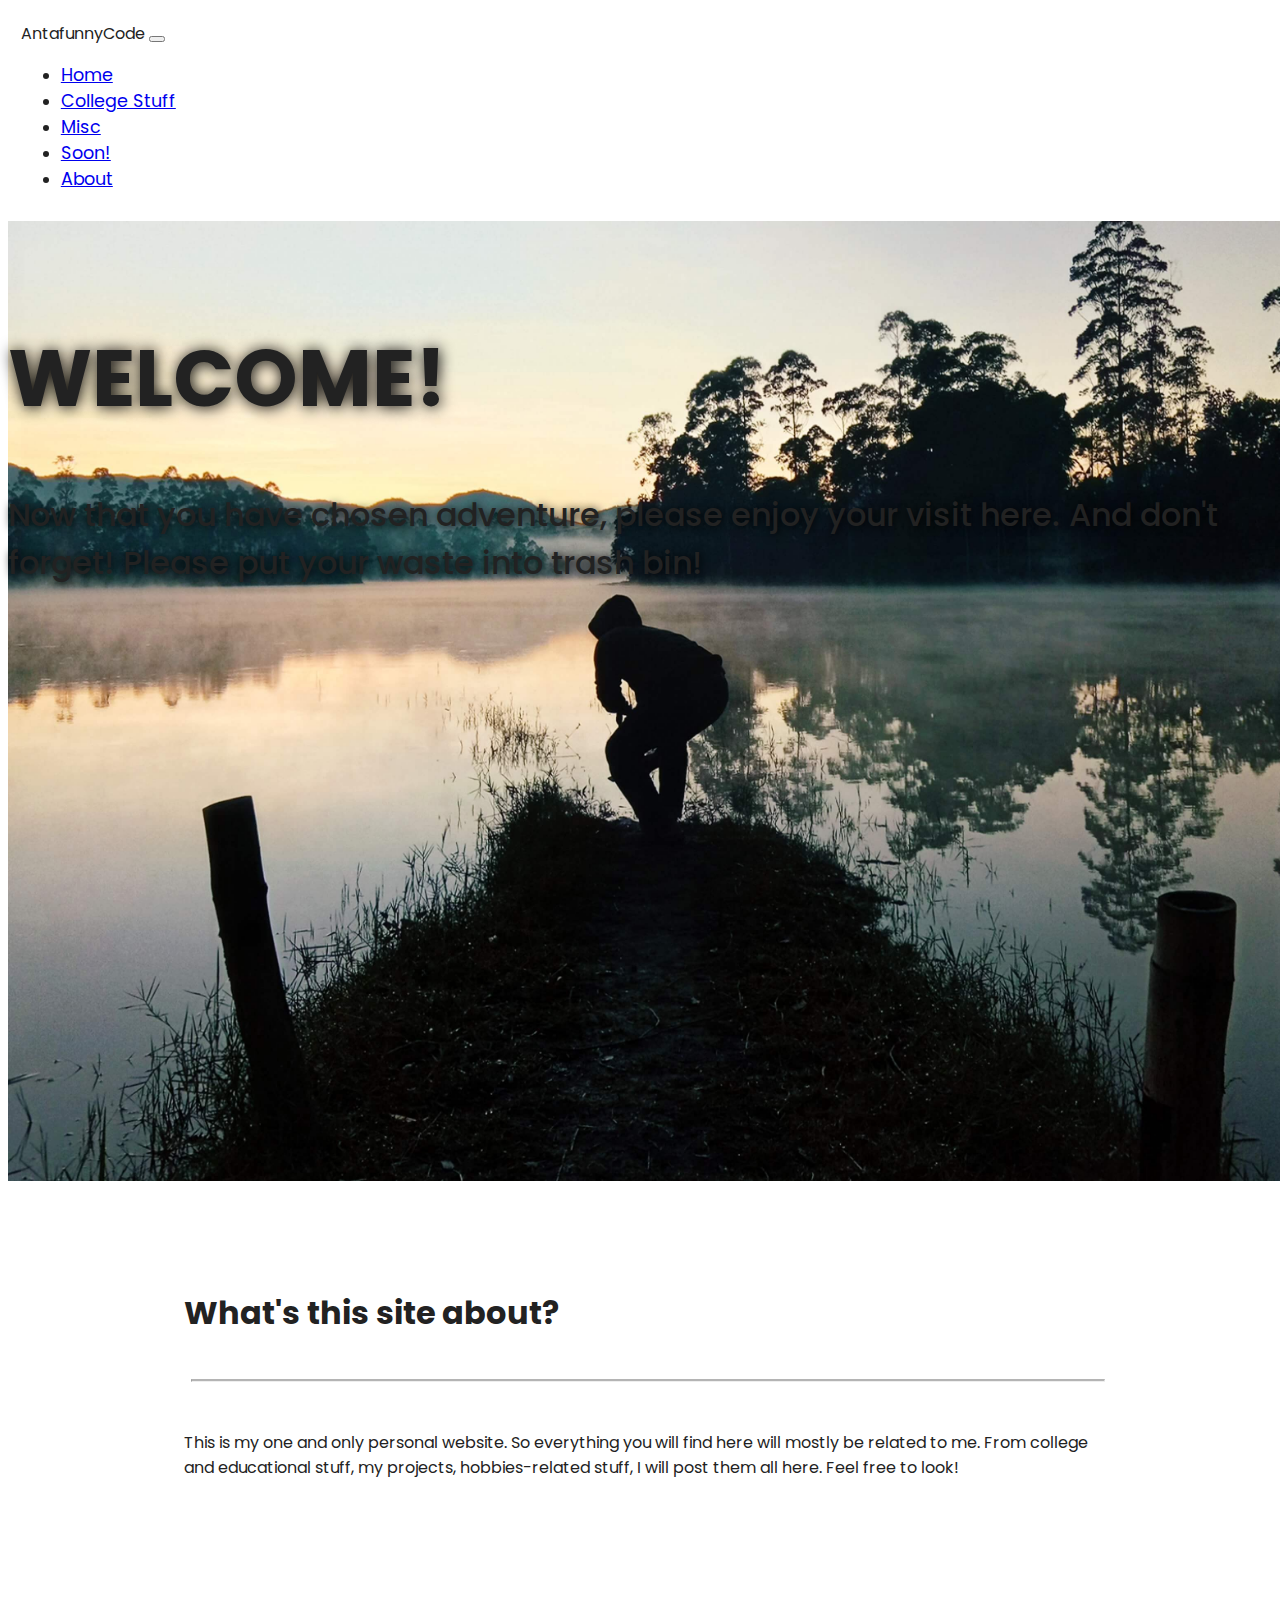
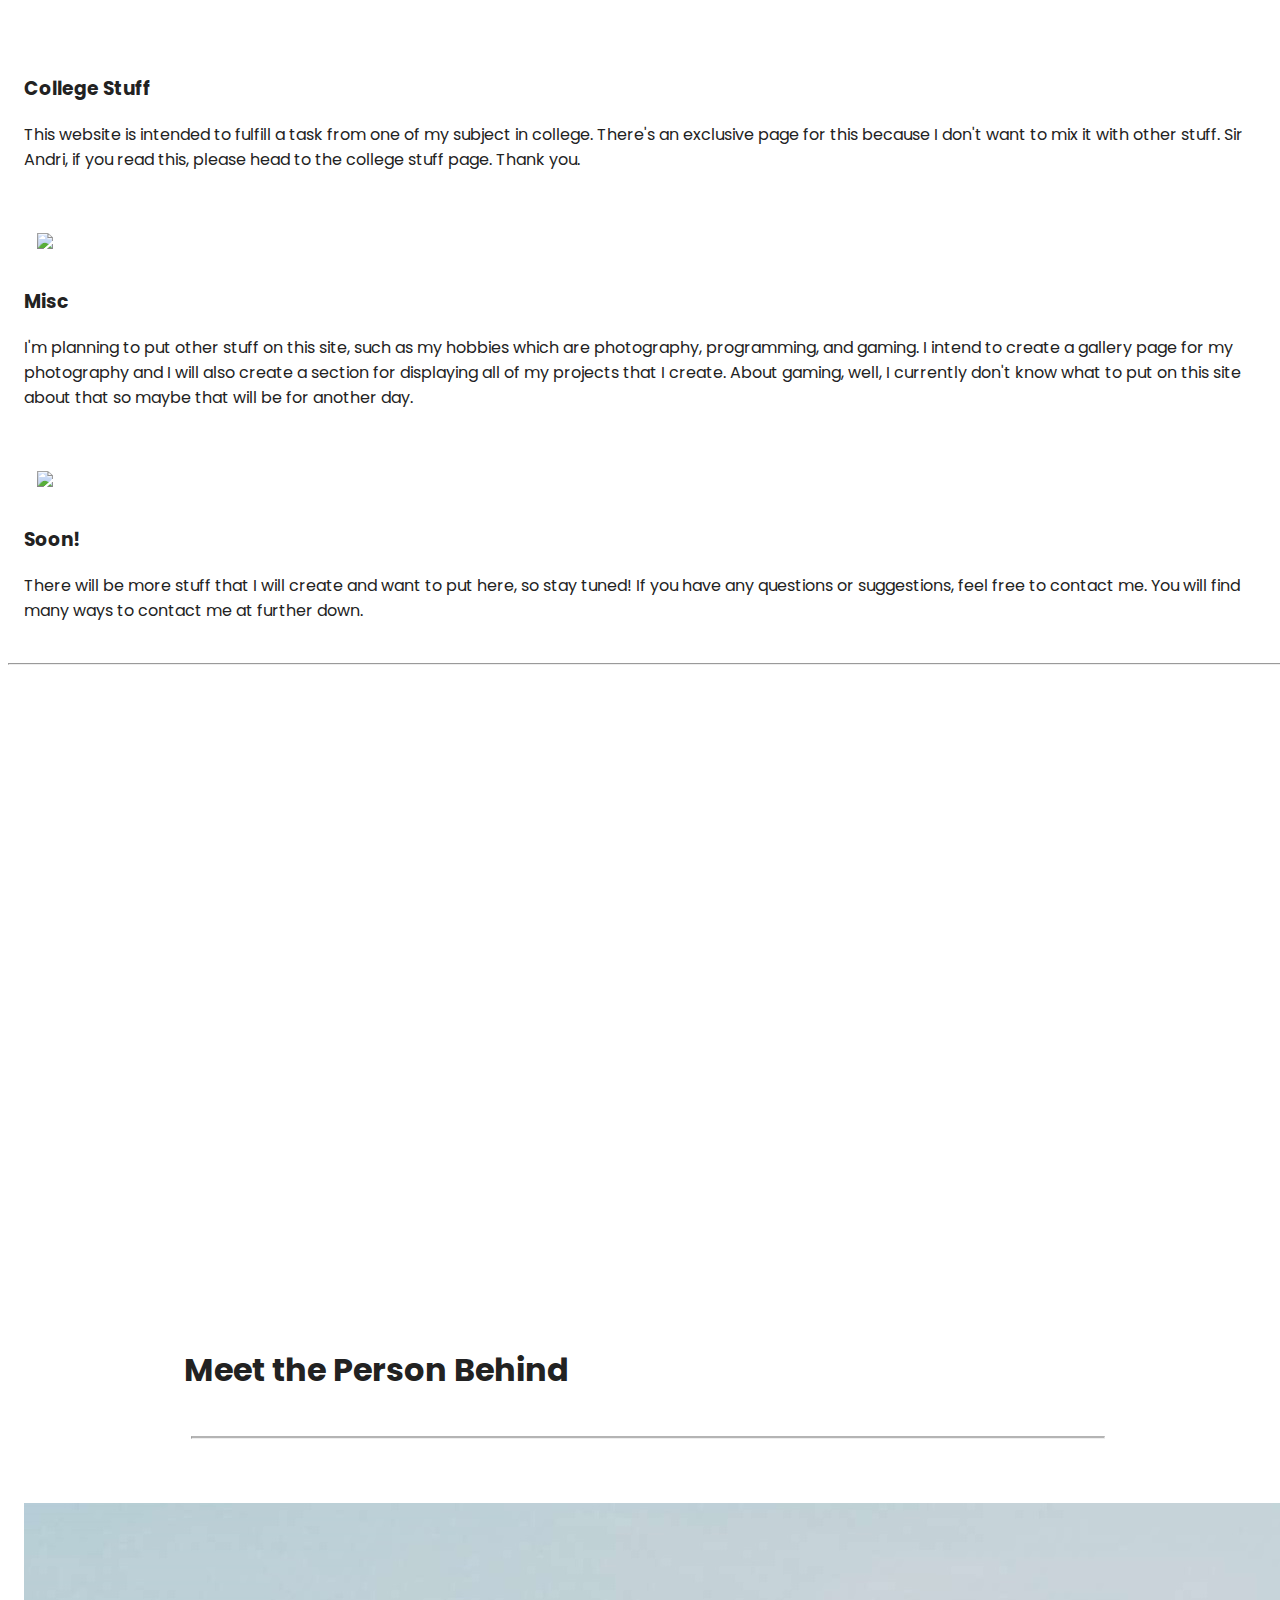
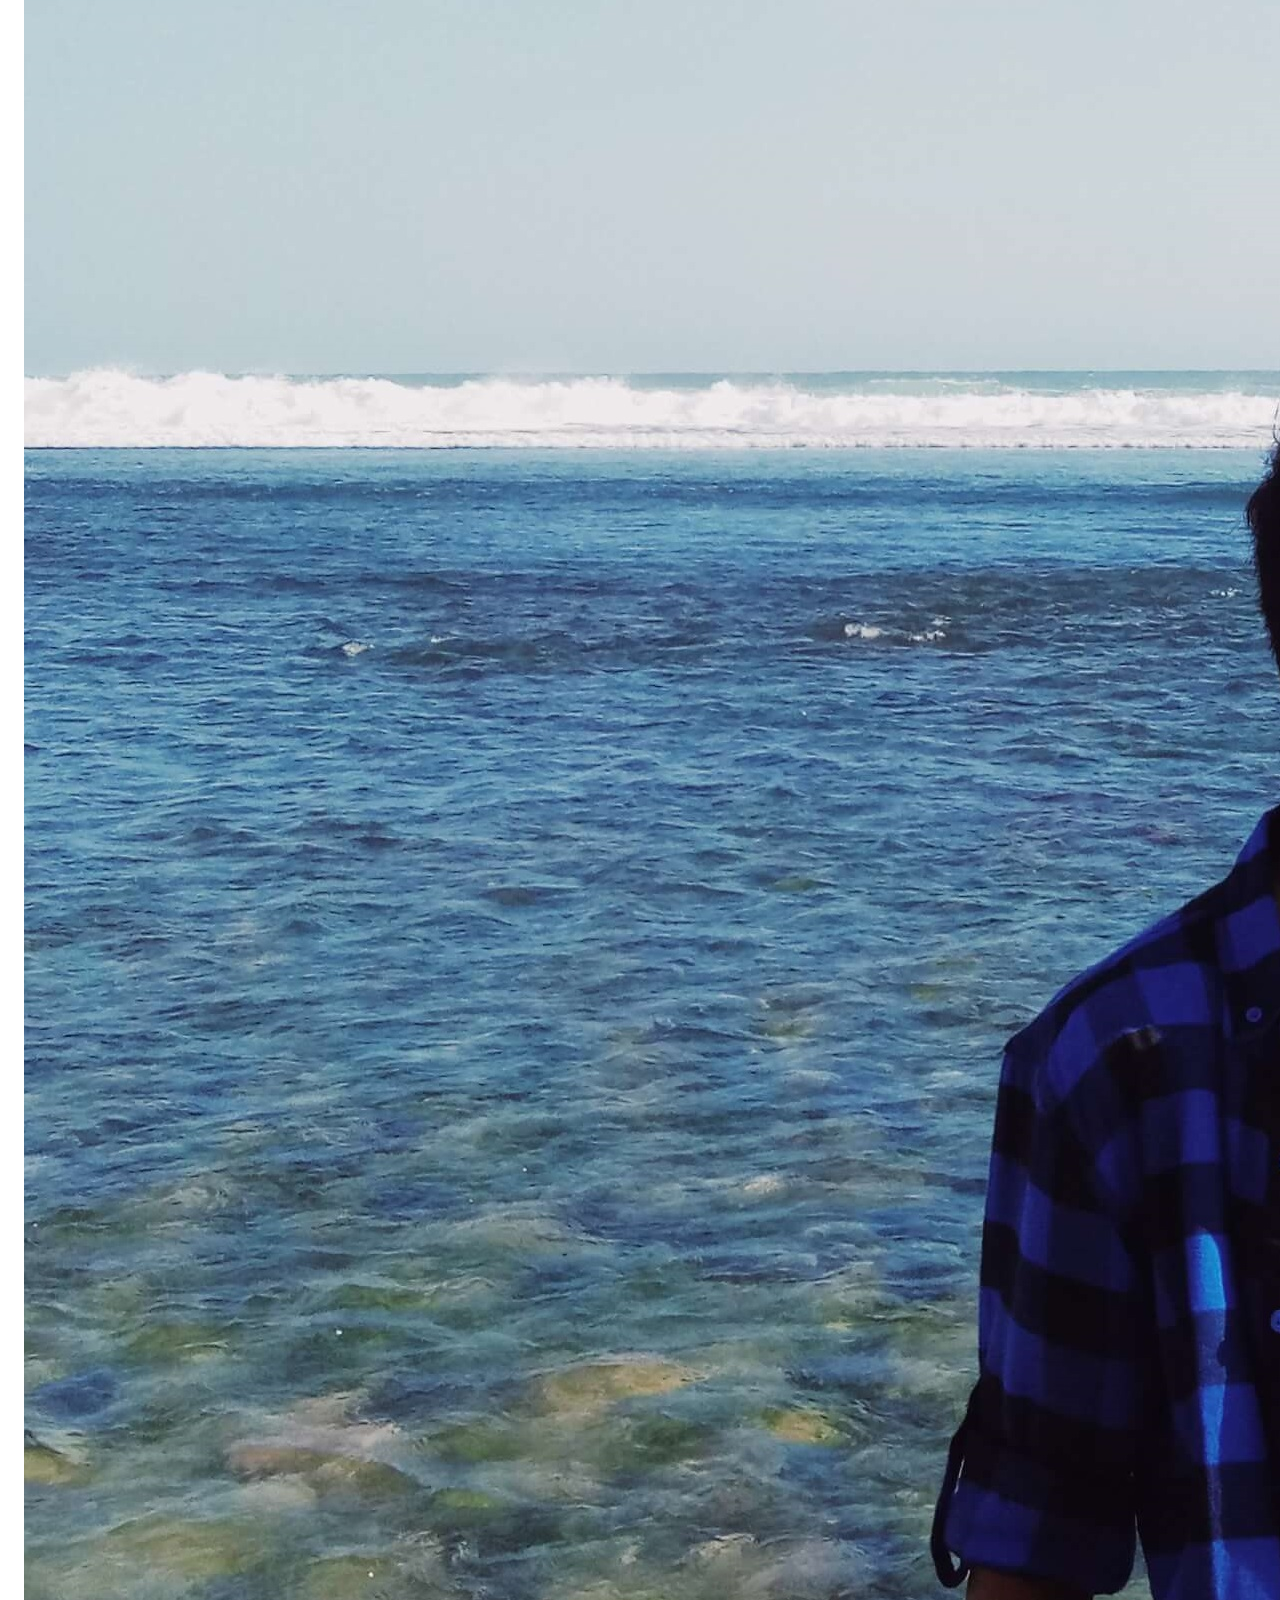
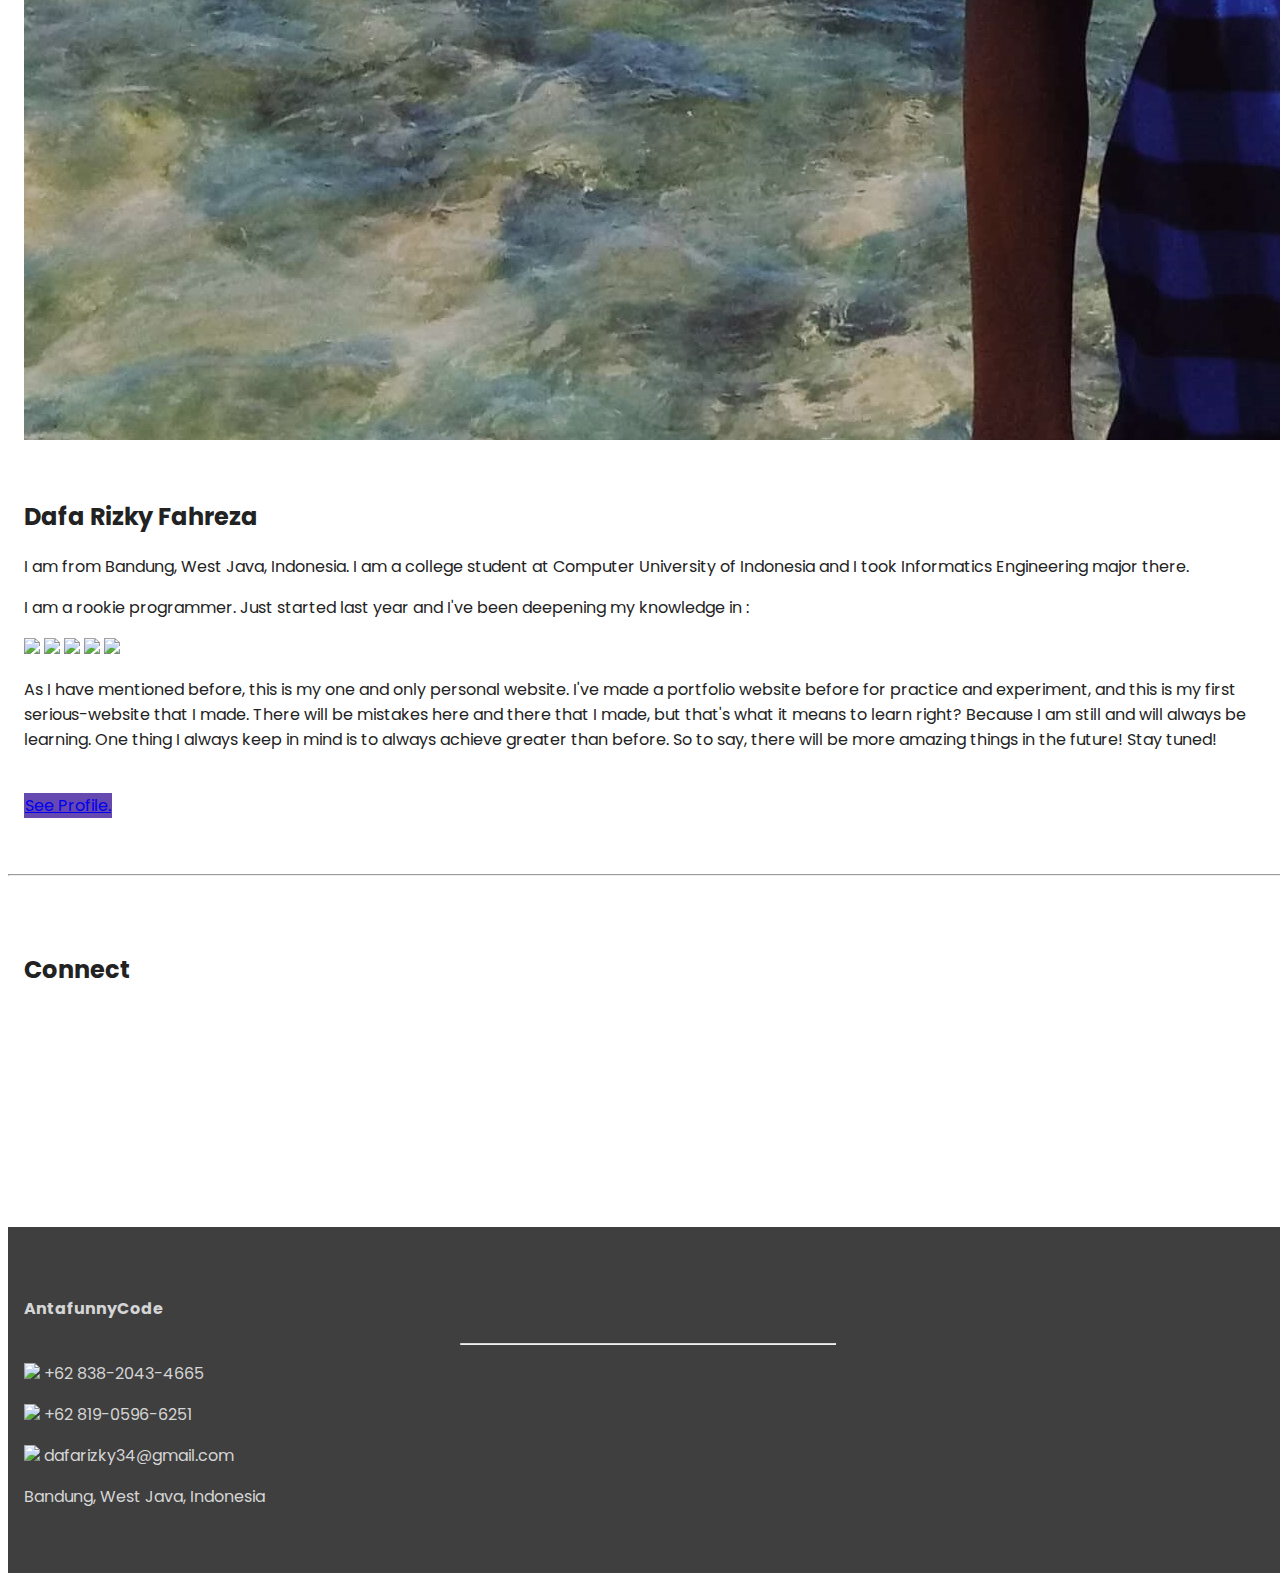
==== pages/home.html @ 2d416921 "update/9.5.21" ====
<!DOCTYPE html>
<html lang="en">

<head>
    <meta charset="UTF-8">
    <meta http-equiv="X-UA-Compatible" content="IE=edge">
    <meta name="viewport" content="width=device-width, initial-scale=1.0">
    <title>AntafunnyCode</title>

    <link rel="stylesheet" href="https://cdn.jsdelivr.net/npm/bootstrap@4.6.0/dist/css/bootstrap.min.css" integrity="sha384-B0vP5xmATw1+K9KRQjQERJvTumQW0nPEzvF6L/Z6nronJ3oUOFUFpCjEUQouq2+l" crossorigin="anonymous">
    <link rel="stylesheet" href="../css/home.css">
</head>

<body>
    <nav class="navbar navbar-expand-md navbar-light bg-light sticky-top">
        <div class="container-fluid">
            <a class="navbar-brand">AntafunnyCode</a>
            <button class="navbar-toggler" type="button" data-toggle="collapse" data-target="#navbarResponsive">
                <span class="navbar-toggler-icon"></span>
            </button>
            <div class="collapse navbar-collapse" id="navbarResponsive">
                <ul class="navbar-nav ml-auto">
                    <li class="nav-item active">
                        <a class="nav-link" href="#">Home</a>
                    </li>
                    <li class="nav-item">
                        <a class="nav-link" href="tugas.php">College Stuff</a>
                    </li>
                    <li class="nav-item">
                        <a class="nav-link" href="misc.php">Misc</a>
                    </li>
                    <li class="nav-item">
                        <a class="nav-link disabled" href="#">Soon!</a>
                    </li>
                    <li class="nav-item">
                        <a class="nav-link" href="https://dafalagi.github.io" target="_blank">About</a>
                    </li>
                </ul>
            </div>
        </div>
    </nav>

    <!--Carousel-->
    <div class="carousel slide">
        <div class="carousel-inner">
            <div class="carousel-item active">
                <img src="../assets/img/jumbotron-bg.jpg" alt="">
                <div class="carousel-caption">
                    <h1 class="display-2">Welcome!</h1>
                    <h3>Now that you have chosen adventure, please enjoy your visit here. And don't forget! Please put your waste into trash bin!</h3>
                </div>
            </div>
        </div>
    </div>

    <!--- Welcome Section -->
    <div class="container-fluid padding">
	    <div class="row welcome text-center">	        
            <div class="col-12">
		        <h1 class="display-4">What's this site about?</h1>
		    </div>
		    <hr>
		    <div class="col-12">
			    <p class="lead">This is my one and only personal website. So everything you will find here will mostly be related to me. 
                    From college and educational stuff, my projects, hobbies-related stuff, I will post them all here. 
                    Feel free to look!</p>
		    </div>
	    </div>
    </div>

    <!--- Three Column Section -->
    <div class="container-fluid padding">
	    <div class="row text-center">
		    <div class="col-xs-12 col-sm-6 col-md-4">
			    <i class="fas fa-graduation-cap"></i>
			    <h3>College Stuff</h3>
			    <p>This website is intended to fulfill a task from one of my subject in college.
                    There's an exclusive page for this because I don't want to mix it with other stuff.
                    Sir Andri, if you read this, please head to the college stuff page. Thank you.
                </p>
		    </div>
		    <div class="col-xs-12 col-sm-6 col-md-4">
			    <img src="https://img.icons8.com/officel/70/000000/code.png" class="misc"/>
			    <h3>Misc</h3>
			    <p>I'm planning to put other stuff on this site, such as my hobbies which are photography, programming, and gaming.
                    I intend to create a gallery page for my photography and I will also create a section for displaying all of my projects that I create.
                    About gaming, well, I currently don't know what to put on this site about that so maybe that will be for another day.
                </p>
		    </div>
		    <div class="col-md-4">
			    <img src="https://img.icons8.com/dusk/70/000000/idea.png" class="soon"/>
			    <h3>Soon!</h3>
			    <p>There will be more stuff that I will create and want to put here, so stay tuned!
                    If you have any questions or suggestions, feel free to contact me. You will find many ways to contact me at further down.
                </p>
		    </div>
	    </div>
	    <hr class="my-4">
    </div>

    <!--- Fixed background -->
    <figure>
	    <div class="fixed-wrap">
		    <div id="fixed"></div>
	    </div>
    </figure>

    <!--- Meet the team -->
    <div class="container-fluid padding">
	    <div class="row welcome text-center">
		    <div class="col-12">
			    <h1 class="display-4">Meet the Person Behind</h1>
		    </div>
		    <hr>
	    </div>

    </div>

    <!--- Two Column Section -->
    <div class="container-fluid padding">
	    <div class="row padding">
		    <div class="col-lg-6">
                <img src="../assets/img/person-behind.jpg" alt="" class="img-fluid">
		    </div>
            <div class="col-lg-6">

			    <h2>Dafa Rizky Fahreza</h2>
			    <p>I am from Bandung, West Java, Indonesia. I am a college student at Computer University of Indonesia and I took Informatics Engineering major there.</p>
			    <p>I am a rookie programmer. Just started last year and I've     been deepening my knowledge in :</p>
                <div class="learn">                    
                    <img src="https://img.icons8.com/color/48/000000/html-5--v1.png"/>
                    <img src="https://img.icons8.com/color/48/000000/css3.png"/>
                    <img src="https://img.icons8.com/color/48/000000/bootstrap.png"/>
                    <img src="https://img.icons8.com/officel/48/000000/php-logo.png"/>
                    <img src="https://img.icons8.com/color/48/000000/html-5--v2.png"/>
                </div>
			    <p>As I have mentioned before, this is my one and only personal website. I've made a portfolio website before for practice and experiment, and this is my first serious-website that I made.
                    There will be mistakes here and there that I made, but that's what it means to learn right? Because I am still and will always be learning.
                    One thing I always keep in mind is to always achieve greater than before. So to say, there will be more amazing things in the future! Stay tuned!                   
                </p>
			    <br>
			    <a href="https://dafalagi.github.io" class="btn btn-primary" target="_blank">See Profile.</a>
		    </div>
	    </div>
        <hr class="my-4">
    </div>

    <!--- Connect -->
    <div class="container-fluid padding">
	    <div class="row text-center padding">
		    <div class="col-12">
			    <h2>Connect</h2>
		    </div>
		    <div class="col-12 social padding">
			    <a href="https://web.facebook.com/dafa.rizky.1232/" target="_blank"><i class="fab fa-facebook"></i></a>
			    <a href="https://github.com/dafalagi" target="_blank"><i class="fab fa-github"></i></a>
			    <a href="https://www.instagram.com/dafaa.r/" target="_blank"><i class="fab fa-instagram"></i></a>
		    </div>
	    </div>
    </div>
    

    <!--- Footer -->
    <footer>
	    <div class="container-fluid padding">
		    <div class="row text-center">
			    <div class="col-12">
				    <h4>AntafunnyCode</h4>
				    <hr class="light">
				    <p><img src="https://img.icons8.com/office/24/000000/whatsapp.png"/> +62 838-2043-4665</p>
                    <p><img src="https://img.icons8.com/ultraviolet/24/000000/phone-disconnected.png"/> +62 819-0596-6251</p>
				    <p><img src="https://img.icons8.com/color/24/000000/gmail-new.png"/> dafarizky34@gmail.com</p>
				    <p>Bandung, West Java, Indonesia</p>
			    </div>
		    </div>
	    </div>
    </footer>

    <script src="https://use.fontawesome.com/releases/v5.0.8/js/all.js"></script>
    <script src="https://code.jquery.com/jquery-3.5.1.slim.min.js" integrity="sha384-DfXdz2htPH0lsSSs5nCTpuj/zy4C+OGpamoFVy38MVBnE+IbbVYUew+OrCXaRkfj" crossorigin="anonymous"></script>
    <script src="https://cdn.jsdelivr.net/npm/bootstrap@4.6.0/dist/js/bootstrap.bundle.min.js" integrity="sha384-Piv4xVNRyMGpqkS2by6br4gNJ7DXjqk09RmUpJ8jgGtD7zP9yug3goQfGII0yAns" crossorigin="anonymous"></script>
</body>

</html>
---- css/home.css ----
@import url("https://fonts.googleapis.com/css?family=Poppins:400,500,700");

html,
body {
  height: 100%;
  width: 100%;
  font-family: "Poppins", sans-serif;
  color: #222;
}

.navbar {
  padding: 0.8rem;
}

.navbar-nav li {
  padding-right: 20px;
}

.nav-link {
  font-size: 1.1em !important;
}

.carousel-inner img {
  width: 100%;
  height: 100%;
}

.carousel-caption {
  position: absolute;
  top: 50%;
  transform: translateY(-50%);
}

.carousel-caption h1 {
  font-size: 500%;
  text-transform: uppercase;
  text-shadow: 1px 1px 15px #000;
}

.carousel-caption h3 {
  font-size: 200%;
  font-weight: 500;
  text-shadow: 1px 1px 10px #000;
  padding-bottom: 1rem;
}

.btn-primary {
  background-color: #6648b1;
  border: 1px solid #6648b1;
}

.btn-primary:hover {
  background-color: #563d7c;
  border: 1px solid #563d7c;
}

.padding {
  padding-bottom: 2rem;
}

.welcome {
  width: 75%;
  margin: 0 auto;
  padding-top: 4rem;
}

.welcome hr {
  border-top: 2px solid #b4b4b4;
  width: 95%;
  margin-top: 0.3rem;
  margin-bottom: 1rem;
}

.fa-graduation-cap {
  color: #2163af;
  font-size: 4em;
  margin: 1rem;
}

.misc,
.soon {
  margin: 0.8rem;
}

.learn {
  margin-bottom: 0.8rem;
}

.social a {
  font-size: 4.5em;
  padding: 3rem;
}

.fa-facebook {
  color: #3b5998;
}

.fa-github {
  color: #000;
}

.fa-instagram {
  color: #517fa4;
}

.fa-facebook:hover,
.fa-github:hover,
.fa-instagram:hover {
  color: #d5d5d5;
}

footer {
  background-color: #3f3f3f;
  color: #d5d5d5;
  padding-top: 2rem;
}

hr.light {
  border-top: 1px solid #d5d5d5;
  width: 30%;
  margin-top: 0.8rem;
  margin-bottom: 1rem;
}

footer a {
  color: #d5d5d5;
}

hr.light-100 {
  border-top: 1px solid #d5d5d5;
  width: 100%;
  margin-top: 0.8rem;
  margin-bottom: 1rem;
}

/*---Media Queries --*/
@media (max-width: 992px) {
  .social a {
    font-size: 4em;
    padding: 2rem;
  }
}
@media (max-width: 768px) {
  .carousel-caption {
    top: 45%;
  }

  .carousel-caption h1 {
    font-size: 350%;
  }

  .carousel-caption h3 {
    font-size: 140%;
    font-weight: 400;
    padding-bottom: 0.2rem;
  }

  .carousel-caption btn {
    font-size: 95%;
    padding: 8px 14px;
  }
  .display-4 {
    font-size: 200%;
  }

  .social a {
    font-size: 2.5em;
    padding: 1.2rem;
  }
}
@media (max-width: 576px) {
  .carousel-caption {
    top: 40%;
  }

  .carousel-caption h1 {
    font-size: 250%;
  }

  .carousel-caption h3 {
    font-size: 110%;
  }

  .carousel-caption btn {
    font-size: 90%;
    padding: 4px 8px;
  }

  .carousel-indicators {
    display: none;
  }

  .display-4 {
    font-size: 160%;
  }

  .social a {
    font-size: 2em;
    padding: 0.7rem;
  }
}

/*---Firefox Bug Fix --*/
.carousel-item {
  transition: -webkit-transform 0.5s ease;
  transition: transform 0.5s ease;
  transition: transform 0.5s ease, -webkit-transform 0.5s ease;
  -webkit-backface-visibility: visible;
  backface-visibility: visible;
}
/*--- Fixed Background Image --*/
figure {
  position: relative;
  width: 100%;
  height: 60%;
  margin: 0 !important;
}
.fixed-wrap {
  clip: rect(0, auto, auto, 0);
  position: absolute;
  top: 0;
  left: 0;
  width: 100%;
  height: 100%;
}
#fixed {
  background-image: linear-gradient(rgba(0, 0, 0, 0.6), rgba(0, 0, 0, 0.6)),
    url("../assets/img/fixed-bg.jpg");
  position: fixed;
  display: block;
  top: 0;
  left: 0;
  width: 100%;
  height: 100%;
  background-size: cover;
  background-position: center center;
  -webkit-transform: translateZ(0);
  transform: translateZ(0);
  will-change: transform;
}
/*--- Bootstrap Padding Fix --*/
[class*="col-"] {
  padding: 1rem;
}

/*
Extra small (xs) devices (portrait phones, less than 576px)
No media query since this is the default in Bootstrap

Small (sm) devices (landscape phones, 576px and up)
@media (min-width: 576px) { ... }

Medium (md) devices (tablets, 768px and up)
@media (min-width: 768px) { ... }

Large (lg) devices (desktops, 992px and up)
@media (min-width: 992px) { ... }

Extra (xl) large devices (large desktops, 1200px and up)
@media (min-width: 1200px) { ... }
*/
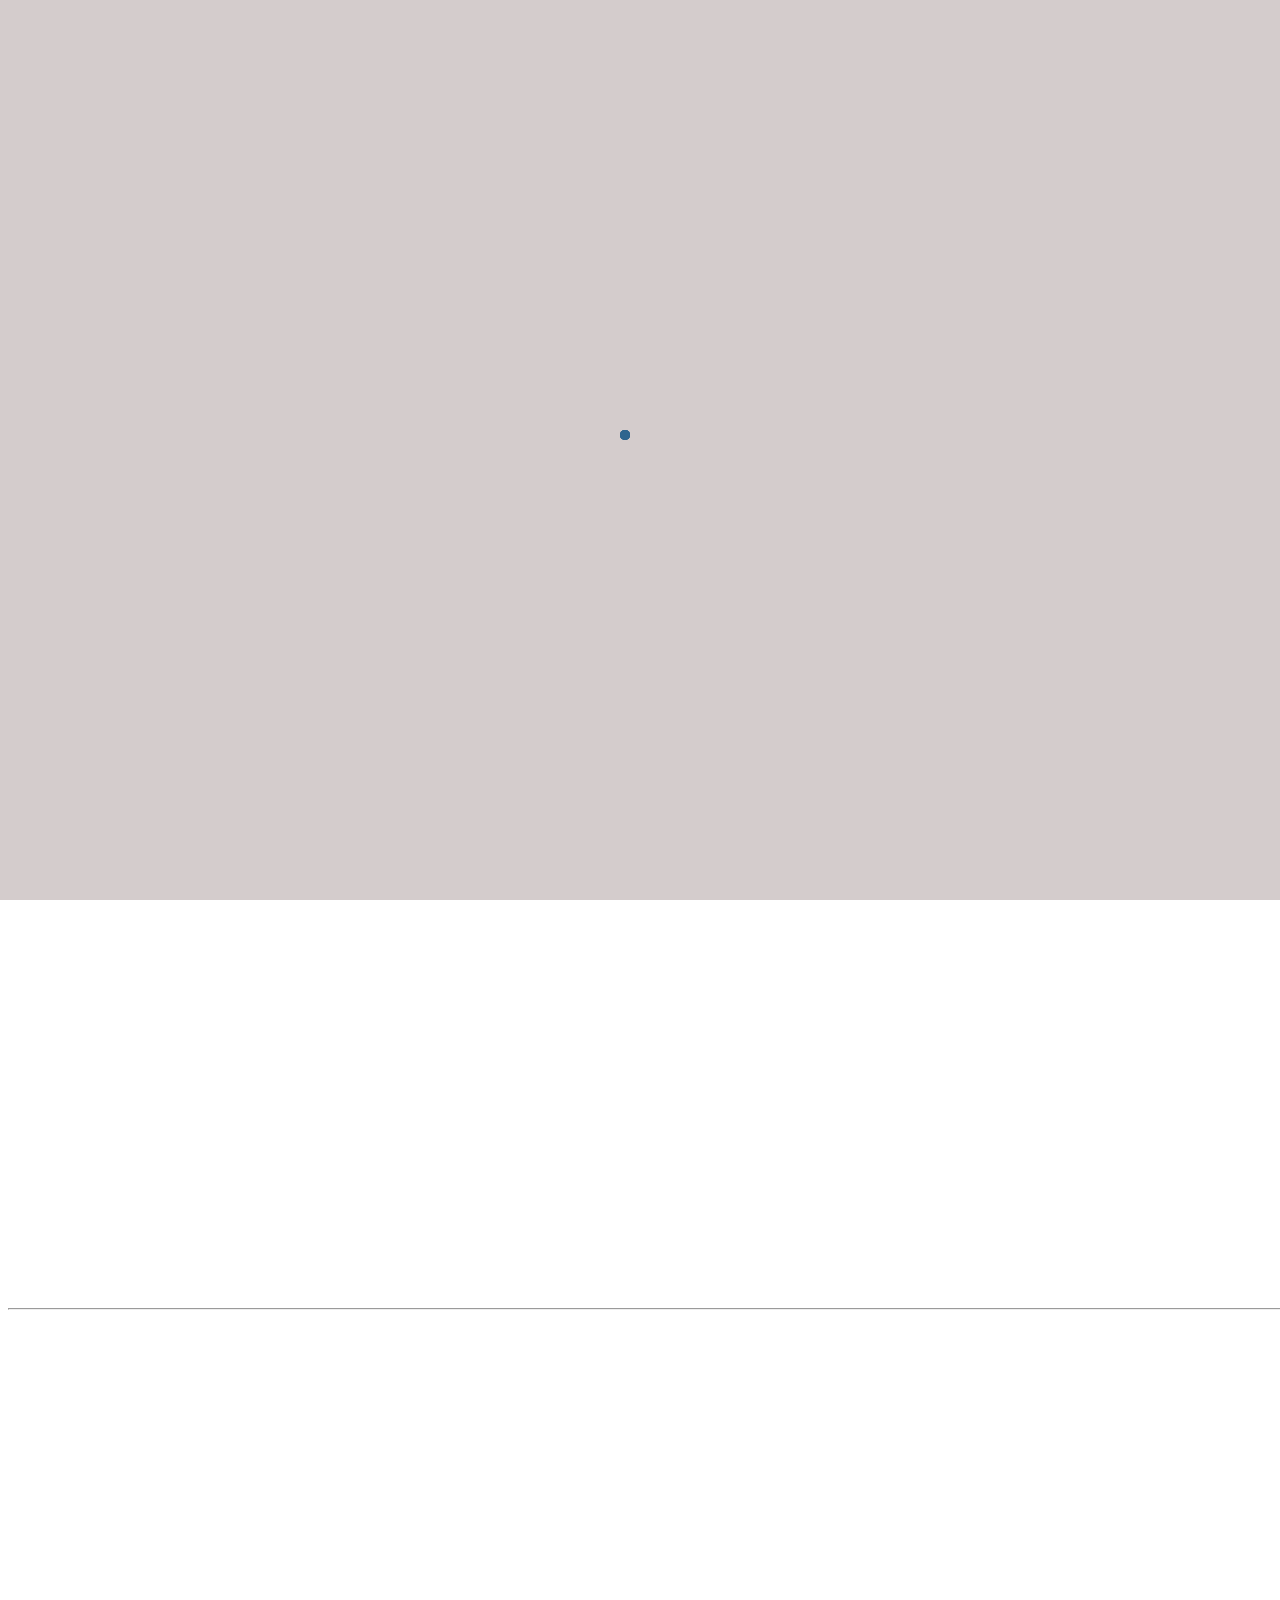
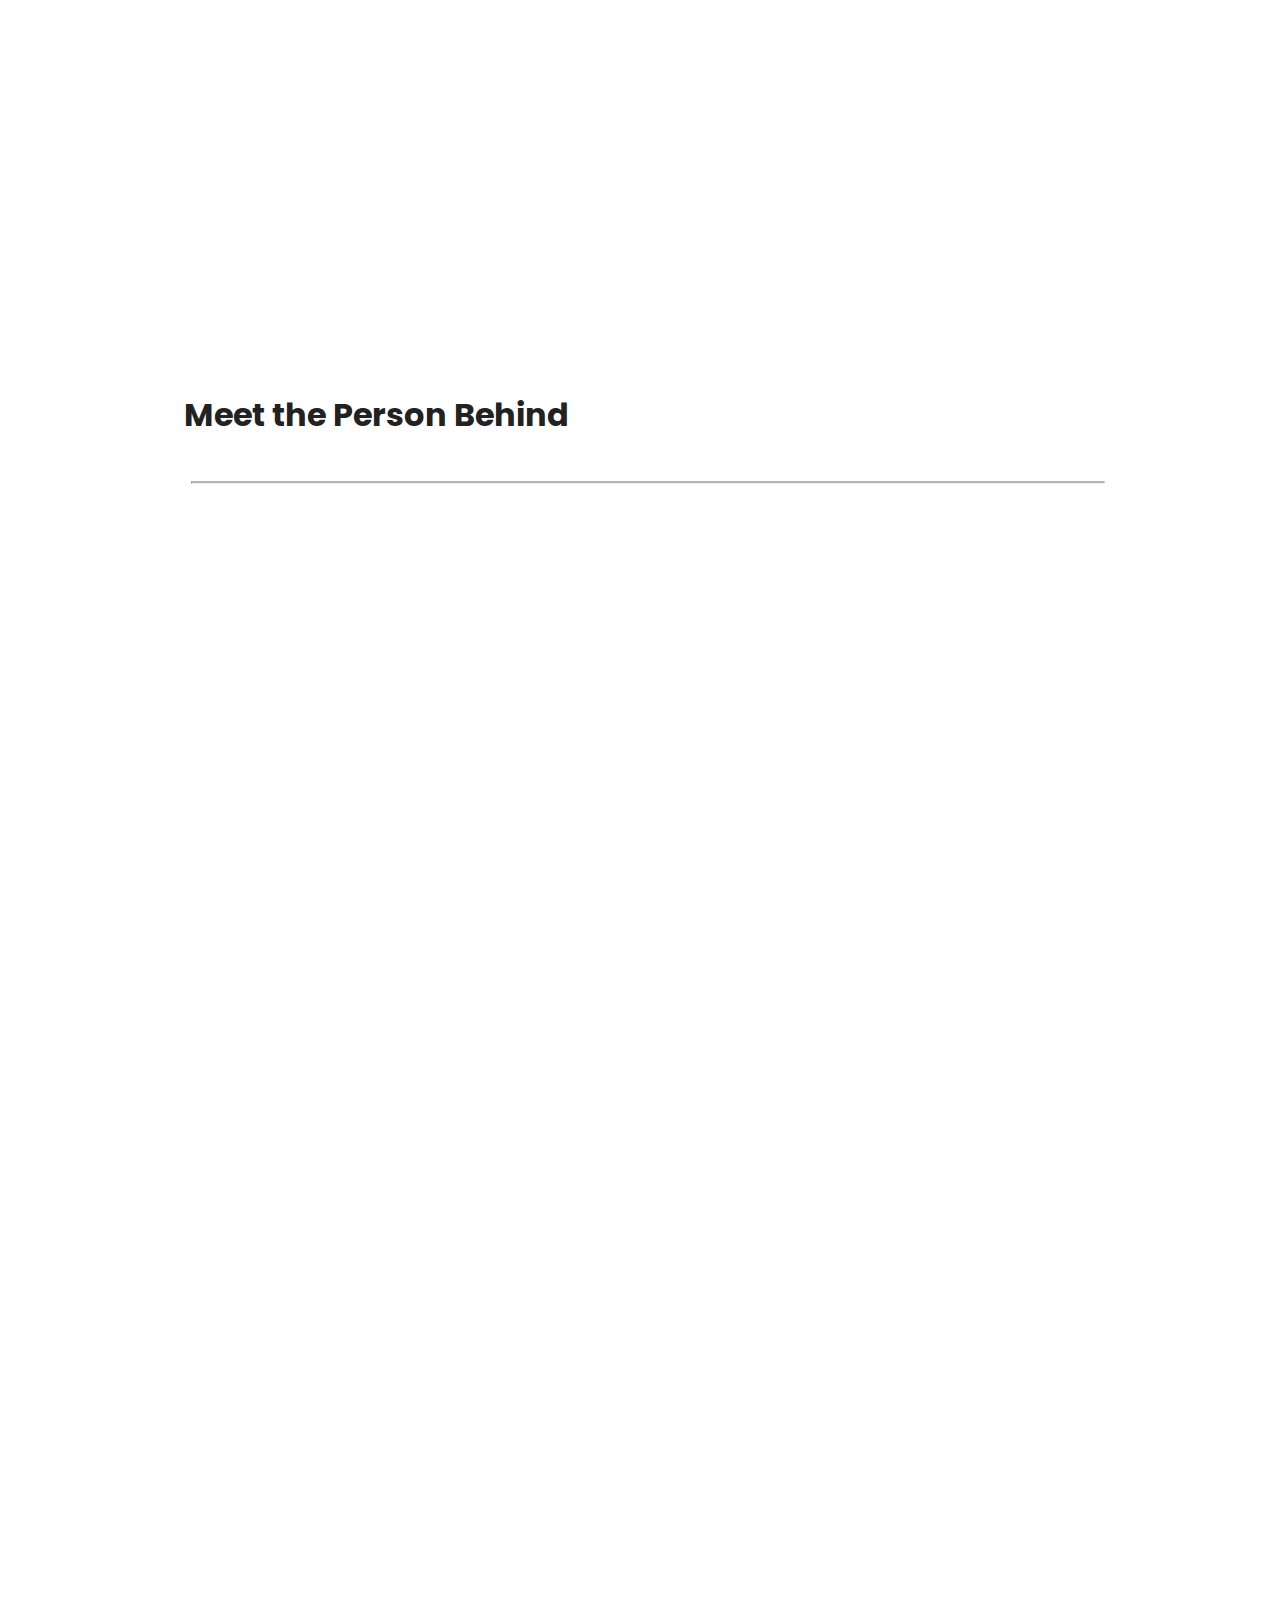
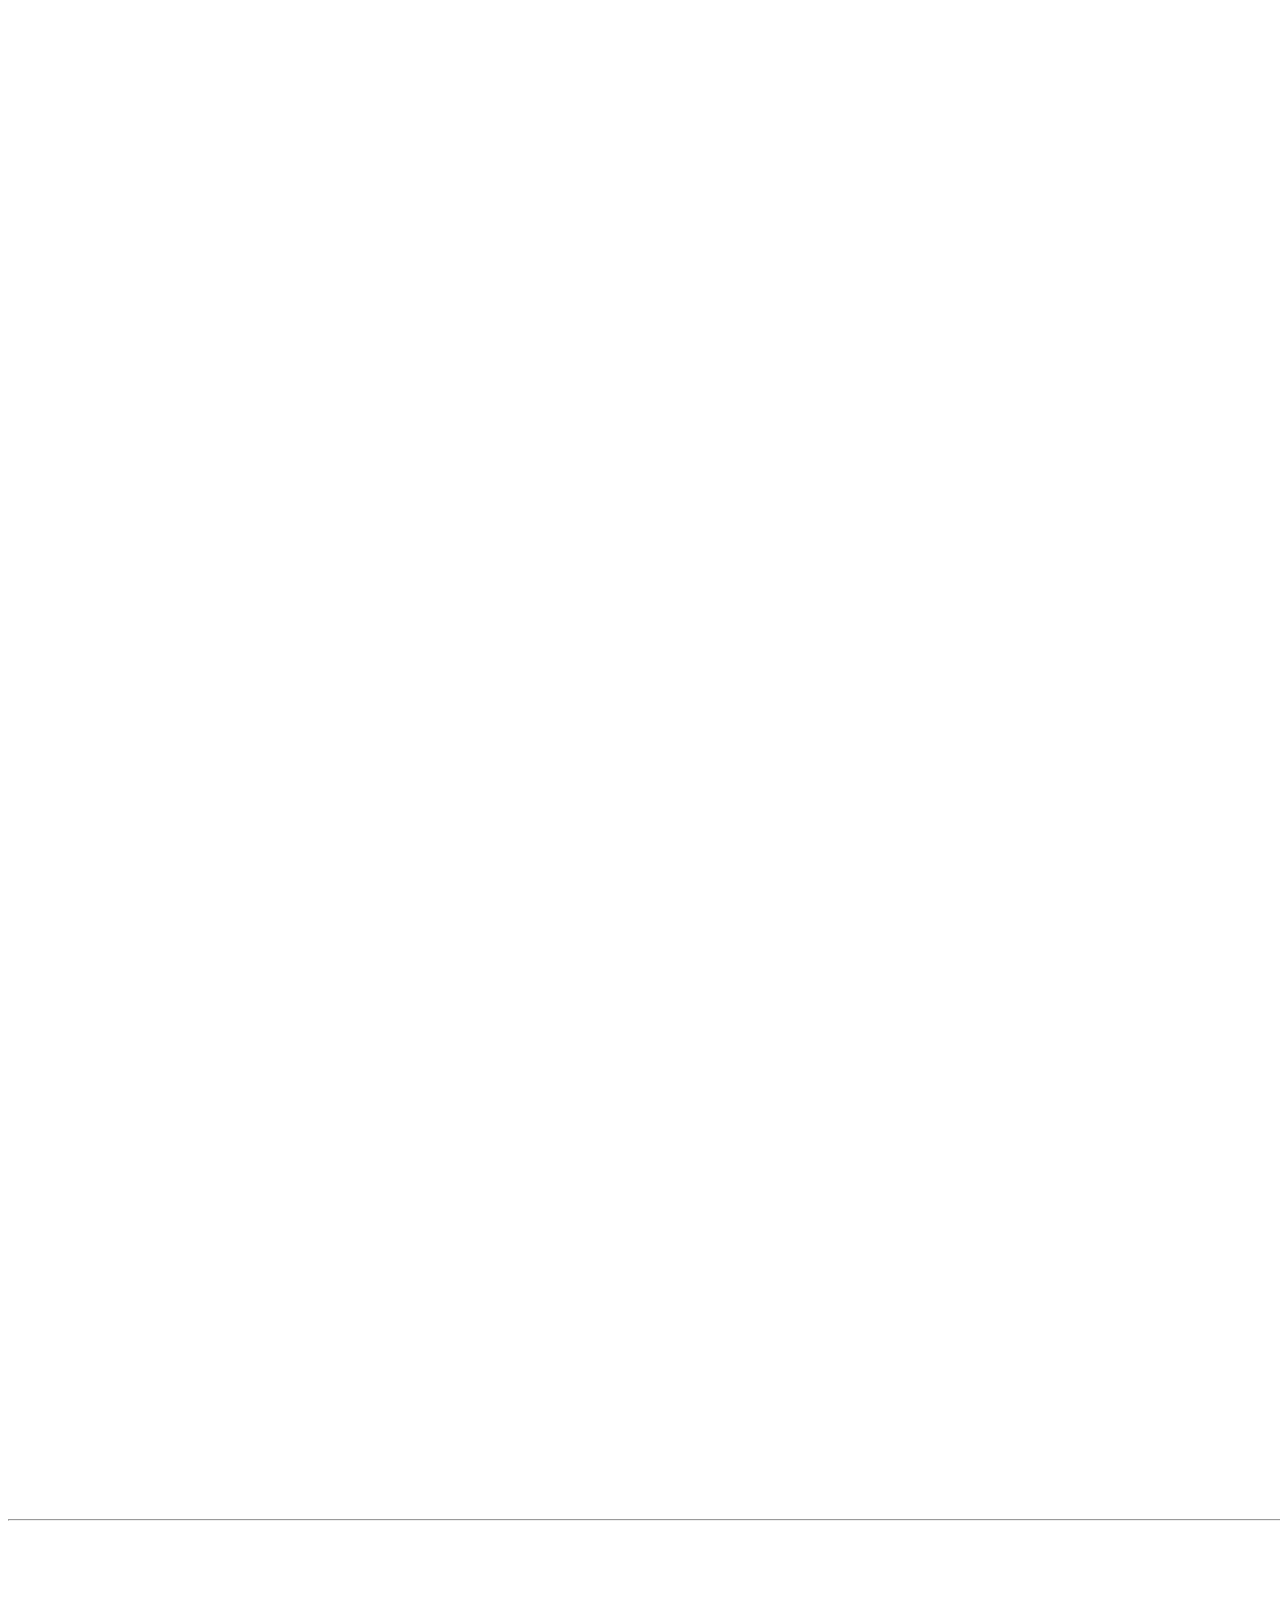
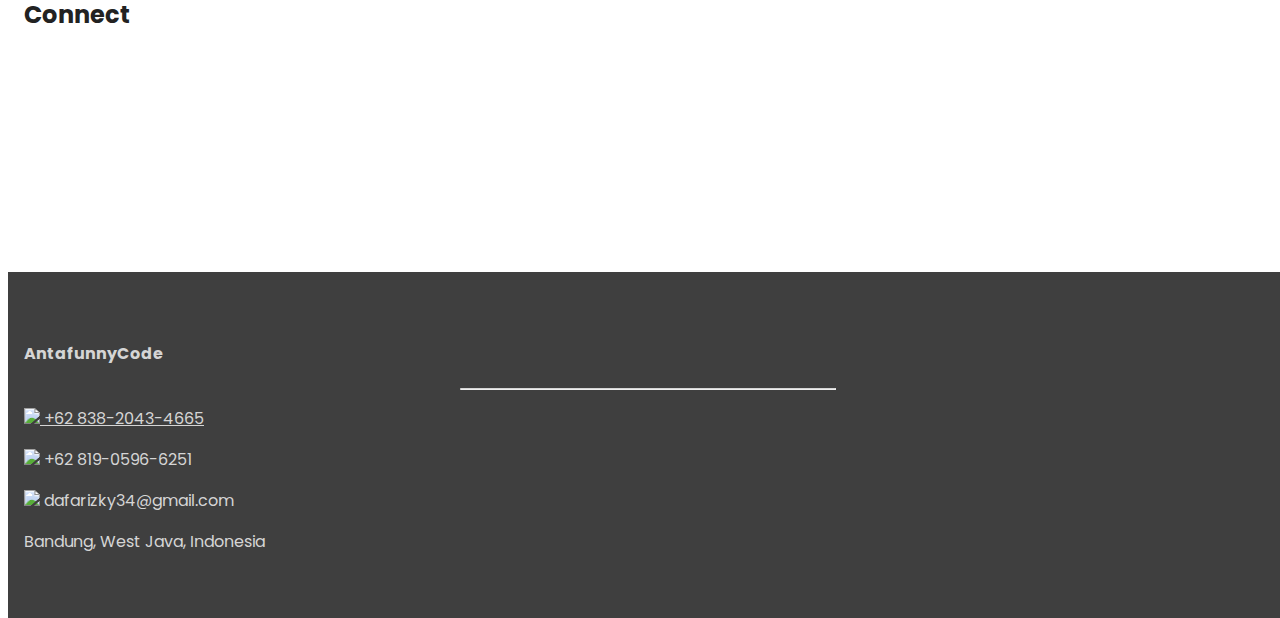
==== commit 0124e720: "update 3.7.21" ====
--- a/pages/home.html
+++ b/pages/home.html
@@ -1,184 +1,238 @@
 <!DOCTYPE html>
 <html lang="en">
-
-<head>
-    <meta charset="UTF-8">
-    <meta http-equiv="X-UA-Compatible" content="IE=edge">
-    <meta name="viewport" content="width=device-width, initial-scale=1.0">
+  <head>
+    <meta charset="UTF-8" />
+    <meta http-equiv="X-UA-Compatible" content="IE=edge" />
+    <meta name="viewport" content="width=device-width, initial-scale=1.0" />
     <title>AntafunnyCode</title>
 
-    <link rel="stylesheet" href="https://cdn.jsdelivr.net/npm/bootstrap@4.6.0/dist/css/bootstrap.min.css" integrity="sha384-B0vP5xmATw1+K9KRQjQERJvTumQW0nPEzvF6L/Z6nronJ3oUOFUFpCjEUQouq2+l" crossorigin="anonymous">
-    <link rel="stylesheet" href="../css/home.css">
-</head>
-
-<body>
-    <nav class="navbar navbar-expand-md navbar-light bg-light sticky-top">
-        <div class="container-fluid">
-            <a class="navbar-brand">AntafunnyCode</a>
-            <button class="navbar-toggler" type="button" data-toggle="collapse" data-target="#navbarResponsive">
-                <span class="navbar-toggler-icon"></span>
-            </button>
-            <div class="collapse navbar-collapse" id="navbarResponsive">
-                <ul class="navbar-nav ml-auto">
-                    <li class="nav-item active">
-                        <a class="nav-link" href="#">Home</a>
-                    </li>
-                    <li class="nav-item">
-                        <a class="nav-link" href="tugas.php">College Stuff</a>
-                    </li>
-                    <li class="nav-item">
-                        <a class="nav-link" href="misc.php">Misc</a>
-                    </li>
-                    <li class="nav-item">
-                        <a class="nav-link disabled" href="#">Soon!</a>
-                    </li>
-                    <li class="nav-item">
-                        <a class="nav-link" href="https://dafalagi.github.io" target="_blank">About</a>
-                    </li>
-                </ul>
-            </div>
-        </div>
+    <link href="https://unpkg.com/aos@2.3.1/dist/aos.css" rel="stylesheet" />
+    <link
+      rel="stylesheet"
+      href="https://cdn.jsdelivr.net/npm/bootstrap@4.6.0/dist/css/bootstrap.min.css"
+      integrity="sha384-B0vP5xmATw1+K9KRQjQERJvTumQW0nPEzvF6L/Z6nronJ3oUOFUFpCjEUQouq2+l"
+      crossorigin="anonymous"
+    />
+    <link rel="stylesheet" href="../css/home.css" />
+  </head>
+
+  <body>
+    <!--Spinner-->
+    <div class="preloader">
+      <div class="loading">
+        <div class="sk-chase">
+          <div class="sk-chase-dot"></div>
+          <div class="sk-chase-dot"></div>
+          <div class="sk-chase-dot"></div>
+          <div class="sk-chase-dot"></div>
+          <div class="sk-chase-dot"></div>
+          <div class="sk-chase-dot"></div>
+        </div>
+      </div>
+    </div>
+
+    <!--Navbar-->
+    <nav class="navbar navbar-expand-md navbar-light bg-light sticky-top" id="topSection">
+      <div class="container-fluid">
+        <a class="navbar-brand">AntafunnyCode</a>
+        <button class="navbar-toggler" type="button" data-toggle="collapse" data-target="#navbarResponsive">
+          <span class="navbar-toggler-icon"></span>
+        </button>
+        <div class="collapse navbar-collapse" id="navbarResponsive">
+          <ul class="navbar-nav ml-auto">
+            <li class="nav-item">
+              <a class="nav-link active" href="#">Home</a>
+            </li>
+            <li class="nav-item">
+              <a class="nav-link" href="https://tugas2.dafarizky113.my.id">College Stuff</a>
+            </li>
+            <li class="nav-item">
+              <a class="nav-link" href="misc.html">Misc</a>
+            </li>
+            <li class="nav-item">
+              <a class="nav-link disabled" href="#">Soon!</a>
+            </li>
+            <li class="nav-item">
+              <a class="nav-link" href="#">About</a>
+            </li>
+          </ul>
+        </div>
+      </div>
     </nav>
 
     <!--Carousel-->
-    <div class="carousel slide">
-        <div class="carousel-inner">
-            <div class="carousel-item active">
-                <img src="../assets/img/jumbotron-bg.jpg" alt="">
-                <div class="carousel-caption">
-                    <h1 class="display-2">Welcome!</h1>
-                    <h3>Now that you have chosen adventure, please enjoy your visit here. And don't forget! Please put your waste into trash bin!</h3>
-                </div>
-            </div>
-        </div>
+    <div class="carousel">
+      <div class="carousel-inner">
+        <div class="carousel-item active">
+          <img src="../assets/img/carousel-bg.jpg" alt="" />
+          <div class="carousel-caption">
+            <h1 class="display-2">Welcome!</h1>
+            <h3>Now that you have chosen adventure, please enjoy your visit here. And don't forget! Please put your waste into trash bin!</h3>
+          </div>
+        </div>
+      </div>
     </div>
 
     <!--- Welcome Section -->
     <div class="container-fluid padding">
-	    <div class="row welcome text-center">	        
-            <div class="col-12">
-		        <h1 class="display-4">What's this site about?</h1>
-		    </div>
-		    <hr>
-		    <div class="col-12">
-			    <p class="lead">This is my one and only personal website. So everything you will find here will mostly be related to me. 
-                    From college and educational stuff, my projects, hobbies-related stuff, I will post them all here. 
-                    Feel free to look!</p>
-		    </div>
-	    </div>
+      <div class="row welcome text-center">
+        <div class="col-12">
+          <h1 class="display-4">What's this site about?</h1>
+        </div>
+        <hr />
+        <div class="col-12" data-aos="fade-up" data-aos-duration="1000">
+          <p class="lead">
+            This is my one and only personal website. So everything you will find here will mostly be related to me. From college and educational
+            stuff, my projects, hobbies-related stuff, I will post them all here. Feel free to look!
+          </p>
+        </div>
+      </div>
     </div>
 
     <!--- Three Column Section -->
     <div class="container-fluid padding">
-	    <div class="row text-center">
-		    <div class="col-xs-12 col-sm-6 col-md-4">
-			    <i class="fas fa-graduation-cap"></i>
-			    <h3>College Stuff</h3>
-			    <p>This website is intended to fulfill a task from one of my subject in college.
-                    There's an exclusive page for this because I don't want to mix it with other stuff.
-                    Sir Andri, if you read this, please head to the college stuff page. Thank you.
-                </p>
-		    </div>
-		    <div class="col-xs-12 col-sm-6 col-md-4">
-			    <img src="https://img.icons8.com/officel/70/000000/code.png" class="misc"/>
-			    <h3>Misc</h3>
-			    <p>I'm planning to put other stuff on this site, such as my hobbies which are photography, programming, and gaming.
-                    I intend to create a gallery page for my photography and I will also create a section for displaying all of my projects that I create.
-                    About gaming, well, I currently don't know what to put on this site about that so maybe that will be for another day.
-                </p>
-		    </div>
-		    <div class="col-md-4">
-			    <img src="https://img.icons8.com/dusk/70/000000/idea.png" class="soon"/>
-			    <h3>Soon!</h3>
-			    <p>There will be more stuff that I will create and want to put here, so stay tuned!
-                    If you have any questions or suggestions, feel free to contact me. You will find many ways to contact me at further down.
-                </p>
-		    </div>
-	    </div>
-	    <hr class="my-4">
+      <div class="row text-center">
+        <div class="col-xs-12 col-sm-6 col-md-4" data-aos="zoom-in-up" data-aos-duration="1000">
+          <i class="fas fa-graduation-cap"></i>
+          <h3>College Stuff</h3>
+          <p>
+            This website is intended to fulfill a task from one of my subject in college. There's an exclusive page for this because I don't want to
+            mix it with other stuff. Sir Andri, if you read this, please head to the college stuff page. Thank you.
+          </p>
+        </div>
+        <div class="col-xs-12 col-sm-6 col-md-4" data-aos="zoom-in-up" data-aos-duration="1500">
+          <img src="https://img.icons8.com/officel/70/000000/code.png" class="misc" />
+          <h3>Misc</h3>
+          <p>
+            I'm planning to put other stuff on this site, such as my hobbies which are photography, programming, and gaming. I intend to create a
+            gallery, my display of projects, and maybe some game-related stuff article.
+          </p>
+        </div>
+        <div class="col-md-4" data-aos="zoom-in-up" data-aos-duration="2000">
+          <img src="https://img.icons8.com/dusk/70/000000/idea.png" class="soon" />
+          <h3>Soon!</h3>
+          <p>
+            There will be more stuff that I will create and want to put here, so stay tuned! If you have any questions or suggestions, feel free to
+            contact me. You can look further down for ways to say "Hello" to me.
+          </p>
+        </div>
+      </div>
+      <hr class="my-4" />
     </div>
 
     <!--- Fixed background -->
     <figure>
-	    <div class="fixed-wrap">
-		    <div id="fixed"></div>
-	    </div>
+      <div class="fixed-wrap">
+        <div id="fixed"></div>
+      </div>
     </figure>
 
-    <!--- Meet the team -->
-    <div class="container-fluid padding">
-	    <div class="row welcome text-center">
-		    <div class="col-12">
-			    <h1 class="display-4">Meet the Person Behind</h1>
-		    </div>
-		    <hr>
-	    </div>
-
+    <!--- Meet the Person Behind -->
+    <div class="container-fluid padding">
+      <div class="row welcome text-center">
+        <div class="col-12">
+          <h1 class="display-4">Meet the Person Behind</h1>
+        </div>
+        <hr />
+      </div>
     </div>
 
     <!--- Two Column Section -->
     <div class="container-fluid padding">
-	    <div class="row padding">
-		    <div class="col-lg-6">
-                <img src="../assets/img/person-behind.jpg" alt="" class="img-fluid">
-		    </div>
-            <div class="col-lg-6">
-
-			    <h2>Dafa Rizky Fahreza</h2>
-			    <p>I am from Bandung, West Java, Indonesia. I am a college student at Computer University of Indonesia and I took Informatics Engineering major there.</p>
-			    <p>I am a rookie programmer. Just started last year and I've     been deepening my knowledge in :</p>
-                <div class="learn">                    
-                    <img src="https://img.icons8.com/color/48/000000/html-5--v1.png"/>
-                    <img src="https://img.icons8.com/color/48/000000/css3.png"/>
-                    <img src="https://img.icons8.com/color/48/000000/bootstrap.png"/>
-                    <img src="https://img.icons8.com/officel/48/000000/php-logo.png"/>
-                    <img src="https://img.icons8.com/color/48/000000/html-5--v2.png"/>
-                </div>
-			    <p>As I have mentioned before, this is my one and only personal website. I've made a portfolio website before for practice and experiment, and this is my first serious-website that I made.
-                    There will be mistakes here and there that I made, but that's what it means to learn right? Because I am still and will always be learning.
-                    One thing I always keep in mind is to always achieve greater than before. So to say, there will be more amazing things in the future! Stay tuned!                   
-                </p>
-			    <br>
-			    <a href="https://dafalagi.github.io" class="btn btn-primary" target="_blank">See Profile.</a>
-		    </div>
-	    </div>
-        <hr class="my-4">
+      <div class="row padding">
+        <div class="col-lg-6" data-aos="fade-down" data-aos-duration="1000">
+          <img src="../assets/img/person-behind.jpg" alt="" class="img-fluid" />
+        </div>
+        <div class="col-lg-6" data-aos="fade-up" data-aos-duration="1000">
+          <h2>Dafa Rizky Fahreza</h2>
+          <p>
+            I am from Bandung, West Java, Indonesia. I am a college student at Computer University of Indonesia and I took Informatics Engineering
+            major there.
+          </p>
+          <p>I am a rookie programmer. Just started last year and I've been deepening my knowledge in :</p>
+          <div class="learn">
+            <img src="https://img.icons8.com/color/48/000000/html-5--v1.png" />
+            <img src="https://img.icons8.com/color/48/000000/css3.png" />
+            <img src="https://img.icons8.com/color/48/000000/bootstrap.png" />
+            <img src="https://img.icons8.com/officel/48/000000/php-logo.png" />
+            <img src="https://img.icons8.com/color/48/000000/html-5--v2.png" />
+          </div>
+          <p>
+            As I have mentioned before, this is my one and only personal website. I've made a portfolio website before for practice and experiment,
+            and this is my first serious-website that I made. There will be mistakes here and there that I made, but that's what it means to learn
+            right? Because I am still and will always be learning. One thing I always keep in mind is to always achieve greater than before. So to
+            say, there will be more amazing things in the future! Stay tuned!
+          </p>
+          <br />
+          <a href="#" class="btn btn-primary">See Profile.</a>
+        </div>
+      </div>
+      <hr class="my-4" />
     </div>
 
     <!--- Connect -->
     <div class="container-fluid padding">
-	    <div class="row text-center padding">
-		    <div class="col-12">
-			    <h2>Connect</h2>
-		    </div>
-		    <div class="col-12 social padding">
-			    <a href="https://web.facebook.com/dafa.rizky.1232/" target="_blank"><i class="fab fa-facebook"></i></a>
-			    <a href="https://github.com/dafalagi" target="_blank"><i class="fab fa-github"></i></a>
-			    <a href="https://www.instagram.com/dafaa.r/" target="_blank"><i class="fab fa-instagram"></i></a>
-		    </div>
-	    </div>
-    </div>
-    
+      <div class="row text-center padding">
+        <div class="col-12">
+          <h2>Connect</h2>
+        </div>
+        <div class="col-12 social padding">
+          <a href="https://web.facebook.com/dafa.rizky.1232/" target="_blank" data-aos="zoom-in" data-aos-duration="1000"
+            ><i class="fab fa-facebook"></i
+          ></a>
+          <a href="https://github.com/dafalagi" target="_blank" data-aos="zoom-in" data-aos-duration="1500"><i class="fab fa-github"></i></a>
+          <a href="https://www.instagram.com/dafaa.r/" target="_blank" data-aos="zoom-in" data-aos-duration="2000"
+            ><i class="fab fa-instagram"></i
+          ></a>
+        </div>
+      </div>
+    </div>
+
+    <!--Back to top-->
+    <button type="button" class="btn btn-floating btn-lg smooth-scroll" id="btn-back-to-top">
+      <i class="fas fa-arrow-up"></i>
+    </button>
 
     <!--- Footer -->
     <footer>
-	    <div class="container-fluid padding">
-		    <div class="row text-center">
-			    <div class="col-12">
-				    <h4>AntafunnyCode</h4>
-				    <hr class="light">
-				    <p><img src="https://img.icons8.com/office/24/000000/whatsapp.png"/> +62 838-2043-4665</p>
-                    <p><img src="https://img.icons8.com/ultraviolet/24/000000/phone-disconnected.png"/> +62 819-0596-6251</p>
-				    <p><img src="https://img.icons8.com/color/24/000000/gmail-new.png"/> dafarizky34@gmail.com</p>
-				    <p>Bandung, West Java, Indonesia</p>
-			    </div>
-		    </div>
-	    </div>
+      <div class="container-fluid padding">
+        <div class="row text-center">
+          <div class="col-12">
+            <h4>AntafunnyCode</h4>
+            <hr class="light" />
+            <p>
+              <a href="https://wa.link/ol6emf" target="_blank"
+                ><img src="https://img.icons8.com/office/24/000000/whatsapp.png" /> +62 838-2043-4665</a
+              >
+            </p>
+            <p>
+              <img src="https://img.icons8.com/ultraviolet/24/000000/phone-disconnected.png" />
+              +62 819-0596-6251
+            </p>
+            <p>
+              <img src="https://img.icons8.com/color/24/000000/gmail-new.png" />
+              dafarizky34@gmail.com
+            </p>
+            <p>Bandung, West Java, Indonesia</p>
+          </div>
+        </div>
+      </div>
     </footer>
 
-    <script src="https://use.fontawesome.com/releases/v5.0.8/js/all.js"></script>
-    <script src="https://code.jquery.com/jquery-3.5.1.slim.min.js" integrity="sha384-DfXdz2htPH0lsSSs5nCTpuj/zy4C+OGpamoFVy38MVBnE+IbbVYUew+OrCXaRkfj" crossorigin="anonymous"></script>
-    <script src="https://cdn.jsdelivr.net/npm/bootstrap@4.6.0/dist/js/bootstrap.bundle.min.js" integrity="sha384-Piv4xVNRyMGpqkS2by6br4gNJ7DXjqk09RmUpJ8jgGtD7zP9yug3goQfGII0yAns" crossorigin="anonymous"></script>
-</body>
-
-</html>+    <script src="https://unpkg.com/aos@2.3.1/dist/aos.js"></script>
+    <script
+      src="https://code.jquery.com/jquery-3.2.1.js"
+      integrity="sha256-DZAnKJ/6XZ9si04Hgrsxu/8s717jcIzLy3oi35EouyE="
+      crossorigin="anonymous"
+    ></script>
+    <script src="https://use.fontawesome.com/releases/v5.15.3/js/all.js"></script>
+    <script
+      src="https://cdn.jsdelivr.net/npm/bootstrap@4.6.0/dist/js/bootstrap.bundle.min.js"
+      integrity="sha384-Piv4xVNRyMGpqkS2by6br4gNJ7DXjqk09RmUpJ8jgGtD7zP9yug3goQfGII0yAns"
+      crossorigin="anonymous"
+    ></script>
+    <script type="text/javascript" src=".././js/aos_init.js"></script>
+    <script type="text/javascript" src=".././js/preloader.js"></script>
+    <script type="text/javascript" src=".././js/back_top.js"></script>
+  </body>
+</html>
--- a/css/home.css
+++ b/css/home.css
@@ -8,6 +8,89 @@
   color: #222;
 }
 
+/*--Spinner--*/
+.preloader {
+  position: fixed;
+  top: 0;
+  left: 0;
+  width: 100%;
+  height: 100%;
+  z-index: 9999;
+  background-color: rgb(212, 204, 204);
+}
+
+.preloader .loading {
+  position: absolute;
+  left: 50%;
+  top: 50%;
+  transform: translate(-50%, -50%);
+  font: 14px arial;
+}
+
+.sk-chase {
+  width: 40px;
+  height: 40px;
+  position: relative;
+  animation: sk-chase 2.5s infinite linear both;
+}
+
+.sk-chase-dot {
+  width: 100%;
+  height: 100%;
+  position: absolute;
+  left: 0;
+  top: 0;
+  animation: sk-chase-dot 2s infinite ease-in-out both;
+}
+
+.sk-chase-dot:before {
+  content: "";
+  display: block;
+  width: 25%;
+  height: 25%;
+  background-color: #2f658e;
+  border-radius: 100%;
+  animation: sk-chase-dot-before 2s infinite ease-in-out both;
+}
+
+.sk-chase-dot:nth-child(1) {
+  animation-delay: -1.1s;
+}
+.sk-chase-dot:nth-child(2) {
+  animation-delay: -1s;
+}
+.sk-chase-dot:nth-child(3) {
+  animation-delay: -0.9s;
+}
+.sk-chase-dot:nth-child(4) {
+  animation-delay: -0.8s;
+}
+.sk-chase-dot:nth-child(5) {
+  animation-delay: -0.7s;
+}
+.sk-chase-dot:nth-child(6) {
+  animation-delay: -0.6s;
+}
+.sk-chase-dot:nth-child(1):before {
+  animation-delay: -1.1s;
+}
+.sk-chase-dot:nth-child(2):before {
+  animation-delay: -1s;
+}
+.sk-chase-dot:nth-child(3):before {
+  animation-delay: -0.9s;
+}
+.sk-chase-dot:nth-child(4):before {
+  animation-delay: -0.8s;
+}
+.sk-chase-dot:nth-child(5):before {
+  animation-delay: -0.7s;
+}
+.sk-chase-dot:nth-child(6):before {
+  animation-delay: -0.6s;
+}
+
+/*--Navbar--*/
 .navbar {
   padding: 0.8rem;
 }
@@ -20,6 +103,21 @@
   font-size: 1.1em !important;
 }
 
+.nav-link::after {
+  content: "";
+  display: block;
+  width: 0;
+  height: 2px;
+  background: #000;
+  transition: width 0.3s;
+}
+
+.nav-link:hover::after {
+  width: 100%;
+  transition: width 0.3s;
+}
+
+/*--Carousel--*/
 .carousel-inner img {
   width: 100%;
   height: 100%;
@@ -44,6 +142,7 @@
   padding-bottom: 1rem;
 }
 
+/*--Btn class--*/
 .btn-primary {
   background-color: #6648b1;
   border: 1px solid #6648b1;
@@ -54,10 +153,12 @@
   border: 1px solid #563d7c;
 }
 
+/*--Padding--*/
 .padding {
   padding-bottom: 2rem;
 }
 
+/*-- Welcome Section --*/
 .welcome {
   width: 75%;
   margin: 0 auto;
@@ -82,10 +183,12 @@
   margin: 0.8rem;
 }
 
+/*-- Meet the person --*/
 .learn {
   margin-bottom: 0.8rem;
 }
 
+/*-- Connect --*/
 .social a {
   font-size: 4.5em;
   padding: 3rem;
@@ -109,6 +212,18 @@
   color: #d5d5d5;
 }
 
+/*-- Back to top --*/
+#btn-back-to-top {
+  position: fixed;
+  bottom: 20px;
+  right: 20px;
+  display: none;
+  background-color: #000;
+  color: #fff;
+  z-index: 9998;
+}
+
+/*-- Footer --*/
 footer {
   background-color: #3f3f3f;
   color: #d5d5d5;
@@ -133,6 +248,13 @@
   margin-bottom: 1rem;
 }
 
+/* Smooth scrolling IF user doesn't have a preference due to motion sensitivities */
+@media screen and (prefers-reduced-motion: no-preference) {
+  html {
+    scroll-behavior: smooth;
+  }
+}
+
 /*---Media Queries --*/
 @media (max-width: 992px) {
   .social a {
@@ -155,10 +277,6 @@
     padding-bottom: 0.2rem;
   }
 
-  .carousel-caption btn {
-    font-size: 95%;
-    padding: 8px 14px;
-  }
   .display-4 {
     font-size: 200%;
   }
@@ -174,20 +292,11 @@
   }
 
   .carousel-caption h1 {
-    font-size: 250%;
+    font-size: 180%;
   }
 
   .carousel-caption h3 {
-    font-size: 110%;
-  }
-
-  .carousel-caption btn {
     font-size: 90%;
-    padding: 4px 8px;
-  }
-
-  .carousel-indicators {
-    display: none;
   }
 
   .display-4 {
@@ -197,6 +306,52 @@
   .social a {
     font-size: 2em;
     padding: 0.7rem;
+  }
+}
+
+/*--Animation--*/
+@keyframes fadeIn {
+  60% {
+    opacity: 0;
+  }
+
+  100% {
+    opacity: 1;
+  }
+}
+
+@keyframes scaleIn {
+  100% {
+    transform: scaleX(1);
+  }
+}
+
+@keyframes slideIn {
+  100% {
+    transform: translateY(0);
+  }
+}
+
+@keyframes sk-chase {
+  100% {
+    transform: rotate(360deg);
+  }
+}
+
+@keyframes sk-chase-dot {
+  80%,
+  100% {
+    transform: rotate(360deg);
+  }
+}
+
+@keyframes sk-chase-dot-before {
+  50% {
+    transform: scale(0.4);
+  }
+  100%,
+  0% {
+    transform: scale(1);
   }
 }
 
@@ -224,8 +379,7 @@
   height: 100%;
 }
 #fixed {
-  background-image: linear-gradient(rgba(0, 0, 0, 0.6), rgba(0, 0, 0, 0.6)),
-    url("../assets/img/fixed-bg.jpg");
+  background-image: linear-gradient(rgba(0, 0, 0, 0.6), rgba(0, 0, 0, 0.6)), url("../assets/img/fixed-bg.jpg");
   position: fixed;
   display: block;
   top: 0;
